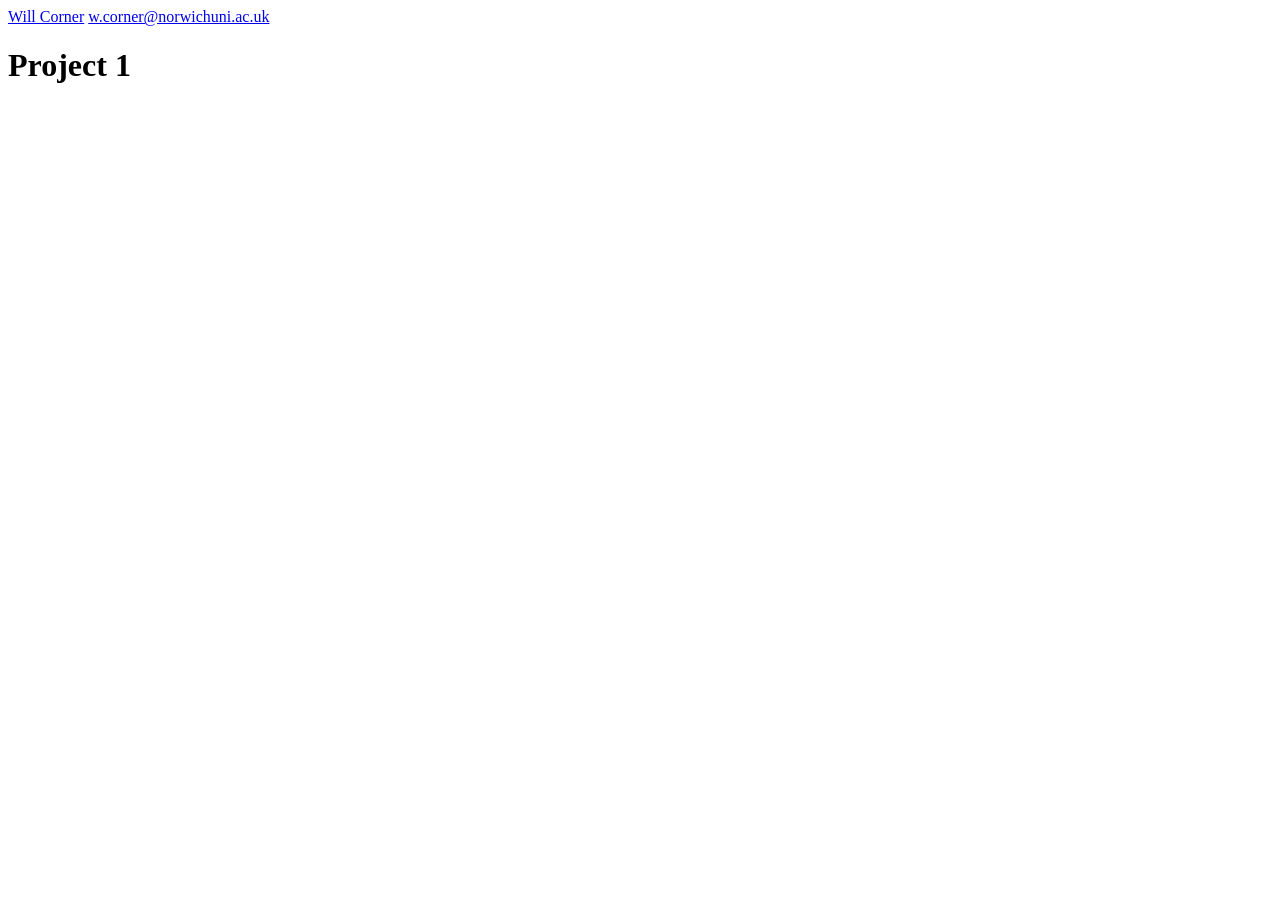
==== project-1.html @ e45c84eb "Work on index.html and project-1.html" ====
<!DOCTYPE html>
<html lang="en">

<head>
    <meta charset="UTF-8">
    <meta name="viewport" content="width=device-width, initial-scale=1.0">
    <title>Project 1</title>
</head>

<body>
    <header>
        <a href="/">Will Corner</a>
        <a href="mailto:w.corner@norwichuni.ac.uk">w.corner@norwichuni.ac.uk</a>
    </header>
    <h1>Project 1</h1>
</body>

</html>
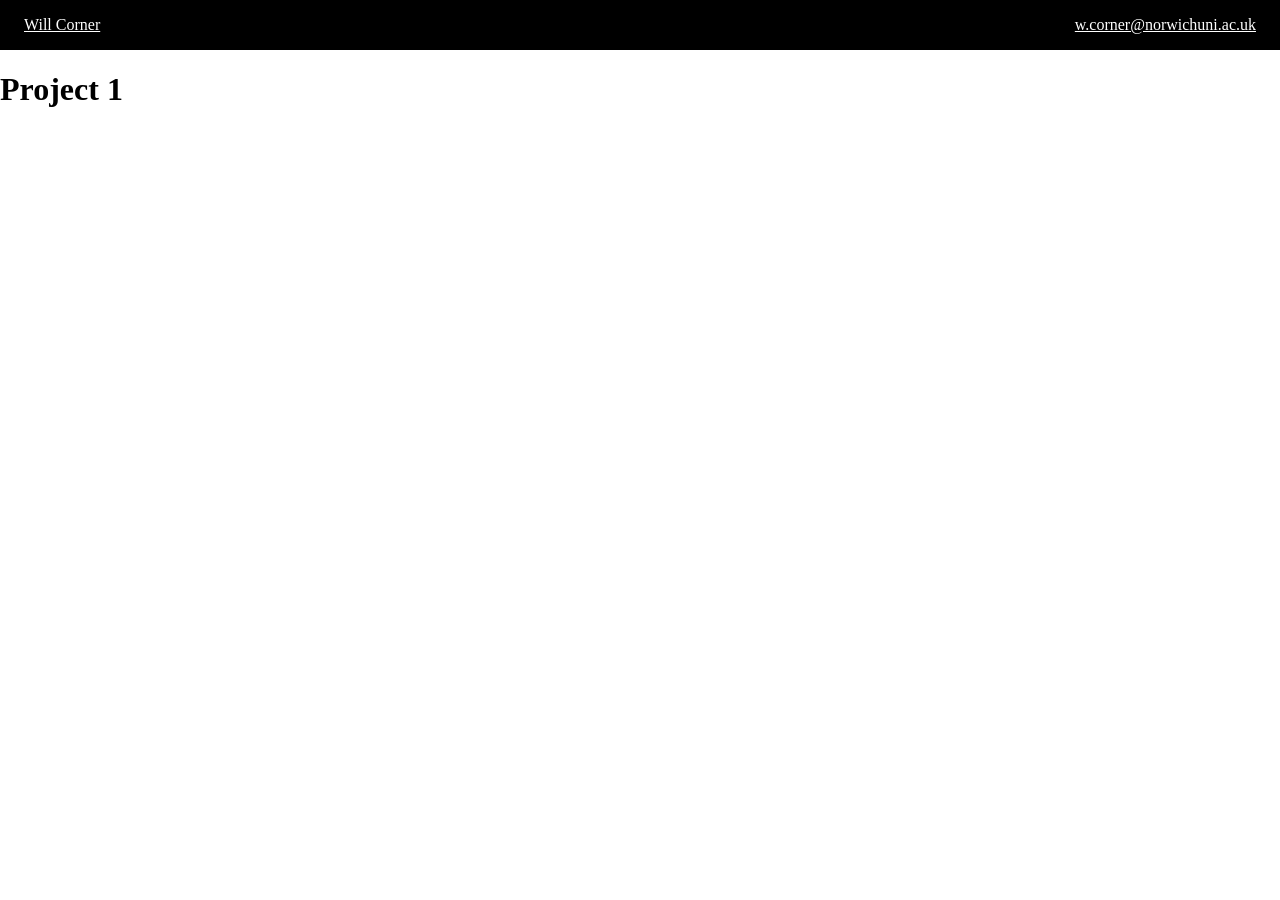
==== commit 6598fb7f: "Add layout" ====
--- a/project-1.html
+++ b/project-1.html
@@ -5,6 +5,7 @@
     <meta charset="UTF-8">
     <meta name="viewport" content="width=device-width, initial-scale=1.0">
     <title>Project 1</title>
+    <link rel="stylesheet" href="styles.css">
 </head>
 
 <body>
--- a/styles.css
+++ b/styles.css
@@ -0,0 +1,79 @@
+html {
+  box-sizing: border-box;
+}
+*, *::before, *::after {
+  box-sizing: inherit;
+}
+
+body {
+    margin: 0;
+}
+
+header {
+    background: black;
+    padding: 16px 24px;
+    display: flex;
+    justify-content: space-between;
+    align-items: center;
+
+    a {
+        color: white;
+    }
+}
+
+.hero {
+
+    text-align: center;
+    display: flex;
+    flex-direction: column;
+    align-items: center;
+
+    * {
+        max-width: 800px;
+    }
+
+    h1 {
+        font-size: 96px;
+    }
+
+    strong {
+        font-size: 24px;
+    }
+
+}
+
+.projects {
+
+    background: linear-gradient(180deg, #555555 0, #000 100%);
+    padding: 32px;
+    display: flex;
+    flex-direction: column;
+    align-items: center;
+
+    * {
+        color: white;
+    }
+
+    ul {
+        padding: 0;
+        max-width: 800px;
+        display: grid;
+        gap: 32px;
+    }
+
+    li {
+        display: grid;
+        grid-template-columns: 6fr 4fr;
+        gap: 64px;
+
+        div {
+            background: darkblue;
+        }
+
+        img {
+            width: 100%;
+        }
+
+    }
+
+}
